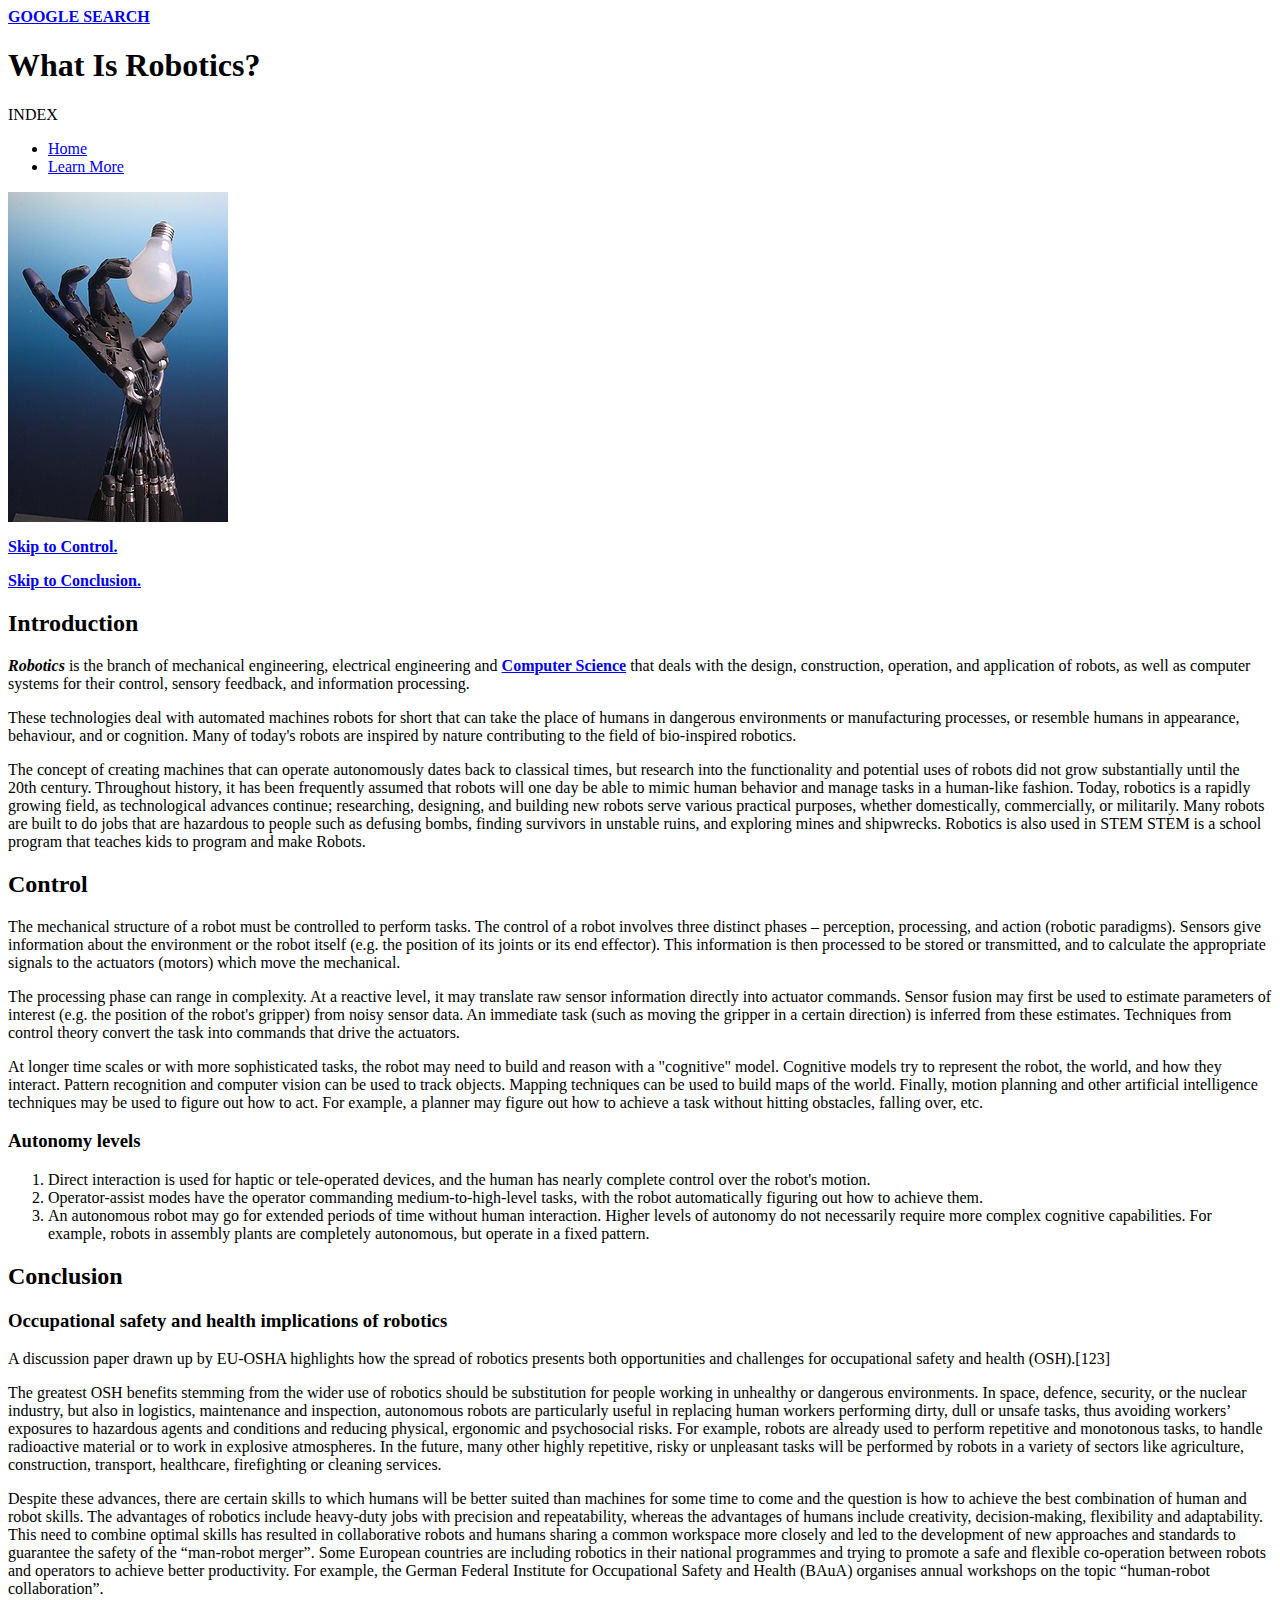
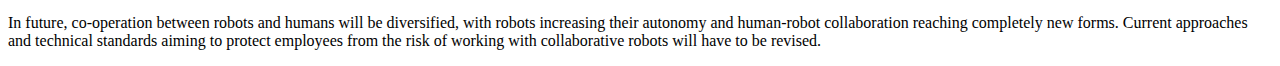
==== index.html @ 0c058b3e "fixed the error of the validator" ====
<!DOCKTYPE html>

<html>
<head>
	<title>ROBOTICS</title>
	
</head>
<body>
	<a href="http://google.com"><STRONG>GOOGLE SEARCH</STRONG></a>
	
	<h1> What Is Robotics? </h1>
	
	<p>INDEX<p>
	<nav>
		<ul>
			<li><a href="/">Home</a></li>
			<li><a href="/learn">Learn More</a></li>
		</ul>
	</nav>
			
		<img src="images/RoboHand.jpg" alt="A Robot Hand (Holding a bulb)">
		
		<p><a href="#control"><strong>Skip to Control.</strong></a></p>
		<p><a href="#conclusion"><strong>Skip to Conclusion.</strong></a></p>
		
		<h2> Introduction </h2>		
		
			<p> <strong><em>Robotics</em></strong> is the branch of mechanical engineering, electrical engineering and 
			<a href="/learn/computerscience"><strong>Computer Science</strong></a> that deals with the design, construction, operation, and application of 
			robots, as well as computer systems for their control, sensory feedback, and information processing.</p>
			
			<p>These technologies deal with automated machines robots for short that can take the place of humans 
			in dangerous environments or manufacturing processes, or resemble humans in appearance, behaviour, and or cognition. 
			Many of today's robots are inspired by nature contributing to the field 
			of bio-inspired robotics.</p>
			
			<p>The concept of creating machines that can operate autonomously dates back to classical times, but research into the functionality and 
			potential uses of robots did not grow substantially until the 20th century. Throughout history, it has been frequently assumed that 
			robots will one day be able to mimic human behavior and manage tasks in a human-like fashion. Today, robotics is a rapidly growing field, 
			as technological advances continue; researching, designing, and building new robots serve various practical purposes, whether domestically, 
			commercially, or militarily. Many robots are built to do jobs that are hazardous to people such as defusing bombs, finding survivors in unstable 
			ruins, and exploring mines and shipwrecks. Robotics is also used in STEM STEM is a school program that teaches kids to program and make Robots.</p>
			
			
		<h2 id="control">Control</h2>		
			<p>The mechanical structure of a robot must be controlled to perform tasks. The control of a robot involves three distinct phases – perception, 
			processing, and action (robotic paradigms). Sensors give information about the environment or the robot itself (e.g. the position of its joints 
			or its end effector). This information is then processed to be stored or transmitted, and to calculate the appropriate signals to the actuators 
			(motors) which move the mechanical.</p>
			
			<p>The processing phase can range in complexity. At a reactive level, it may translate raw sensor information directly into actuator commands. 
			Sensor fusion may first be used to estimate parameters of interest (e.g. the position of the robot's gripper) from noisy sensor data. 
			An immediate task (such as moving the gripper in a certain direction) is inferred from these estimates. Techniques from control theory convert 
			the task into commands that drive the actuators.</p>
			
			<p>At longer time scales or with more sophisticated tasks, the robot may need to build and reason with a "cognitive" model. Cognitive models 
			try to represent the robot, the world, and how they interact. Pattern recognition and computer vision can be used to track objects. Mapping 
			techniques can be used to build maps of the world. Finally, motion planning and other artificial intelligence techniques may be used to figure 
			out how to act. For example, a planner may figure out how to achieve a task without hitting obstacles, falling over, etc.</p>
			
			
			<h3>Autonomy levels</h3>
				<ol>
					<li>Direct interaction is used for haptic or tele-operated devices, and the human has nearly complete control over the robot's motion.</li>
					
					<li>Operator-assist modes have the operator commanding medium-to-high-level tasks, with the robot automatically figuring out how to achieve them.</li>
					
					<li>An autonomous robot may go for extended periods of time without human interaction. Higher levels of autonomy do not necessarily require more complex 
					cognitive capabilities. For example, robots in assembly plants are completely autonomous, but operate in a fixed pattern.</li>
				</ol>
			
			
		<h2 id="conclusion">Conclusion</h2>		
			<h3>Occupational safety and health implications of robotics</h3>
				
				<p>A discussion paper drawn up by EU-OSHA highlights how the spread of robotics presents both opportunities and challenges for occupational safety and health (OSH).[123]</p>
				
				<p>The greatest OSH benefits stemming from the wider use of robotics should be substitution for people working in unhealthy or dangerous environments. 
				In space, defence, security, or the nuclear industry, but also in logistics, maintenance and inspection, autonomous robots are particularly useful in 
				replacing human workers performing dirty, dull or unsafe tasks, thus avoiding workers’ exposures to hazardous agents and conditions and reducing physical, 
				ergonomic and psychosocial risks. For example, robots are already used to perform repetitive and monotonous tasks, to handle radioactive material or to work 
				in explosive atmospheres. In the future, many other highly repetitive, risky or unpleasant tasks will be performed by robots in a variety of sectors like 
				agriculture, construction, transport, healthcare, firefighting or cleaning services.</p>
				
				<p>Despite these advances, there are certain skills to which humans will be better suited than machines for some time to come and the question is how to 
				achieve the best combination of human and robot skills. The advantages of robotics include heavy-duty jobs with precision and repeatability, whereas 
				the advantages of humans include creativity, decision-making, flexibility and adaptability. This need to combine optimal skills has resulted in 
				collaborative robots and humans sharing a common workspace more closely and led to the development of new approaches and standards to guarantee the 
				safety of the “man-robot merger”. Some European countries are including robotics in their national programmes and trying to promote a safe and flexible 
				co-operation between robots and operators to achieve better productivity. For example, the German Federal Institute for Occupational Safety and Health 
				(BAuA) organises annual workshops on the topic “human-robot collaboration”.</p>
				
				<p>In future, co-operation between robots and humans will be diversified, with robots increasing their autonomy and human-robot collaboration reaching 
				completely new forms. Current approaches and technical standards aiming to protect employees from the risk of working with collaborative robots will 
				have to be revised.</p>
		
</body>	

</html>
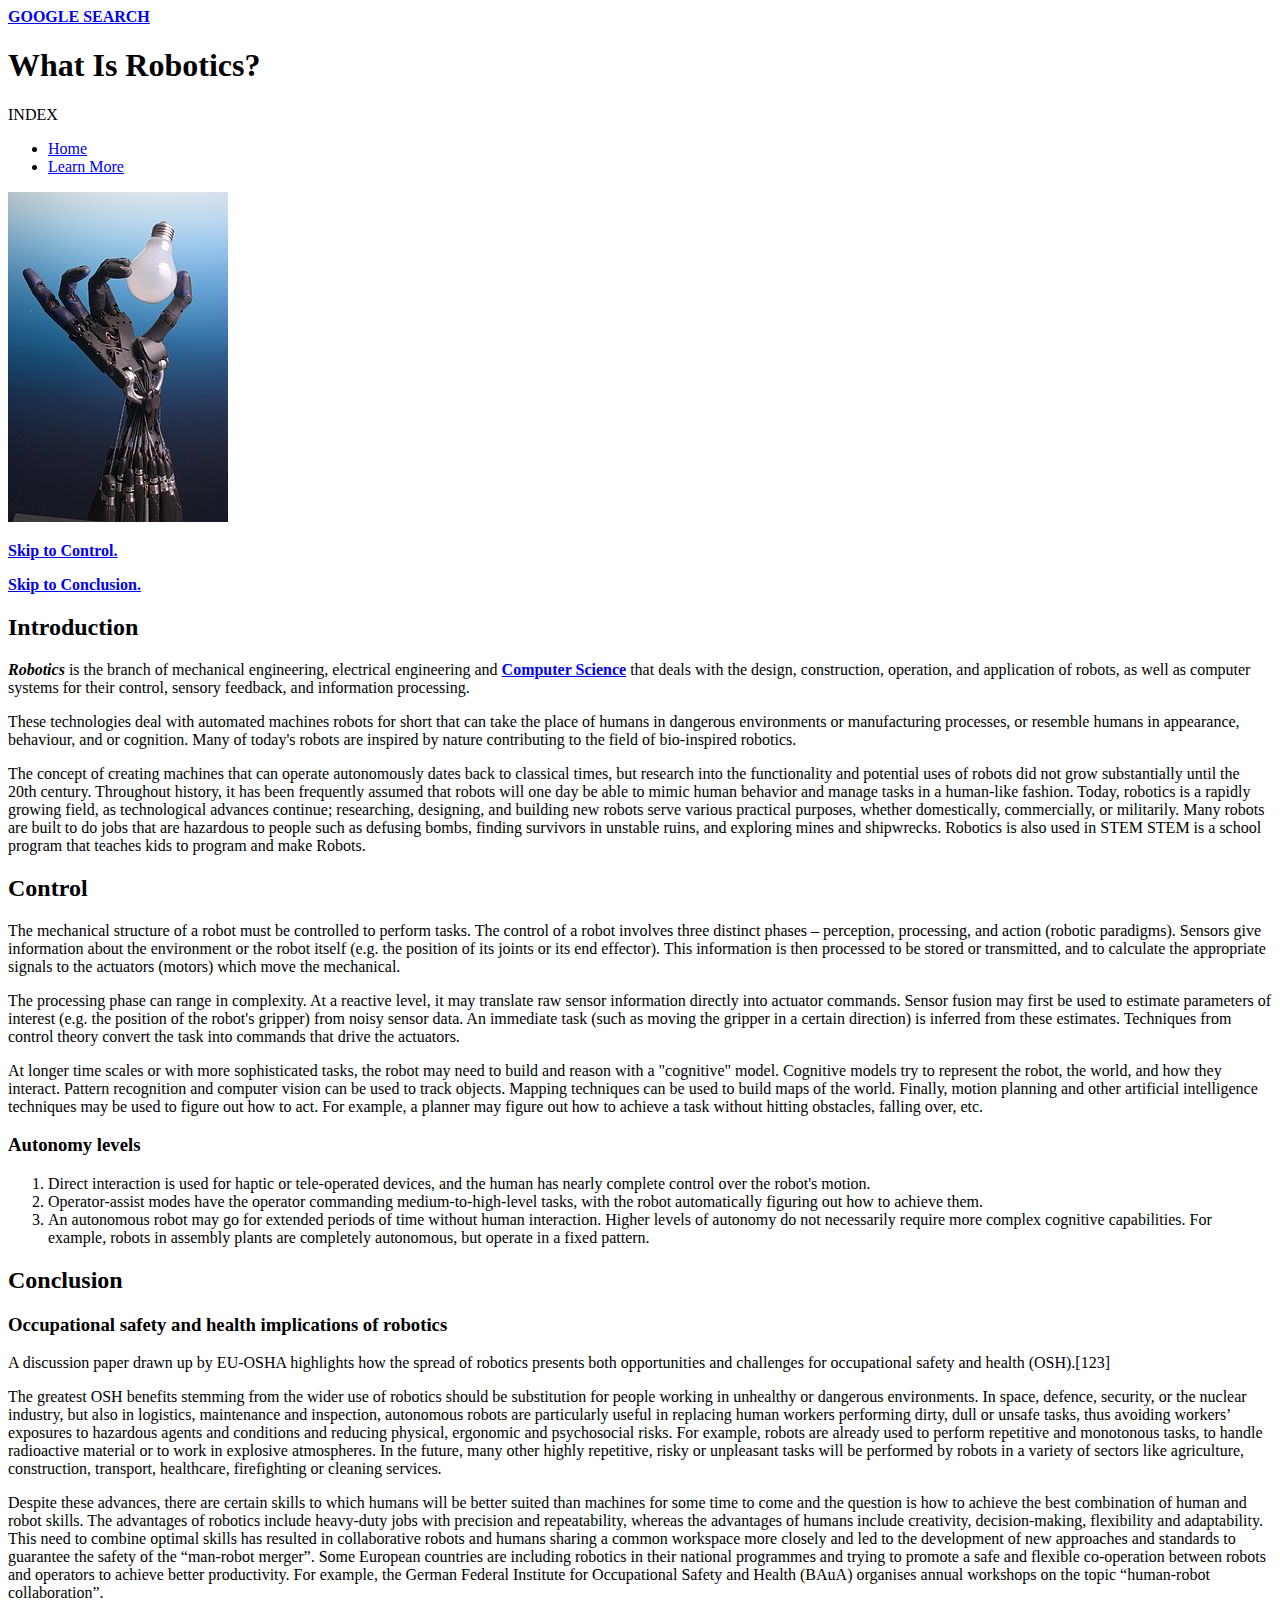
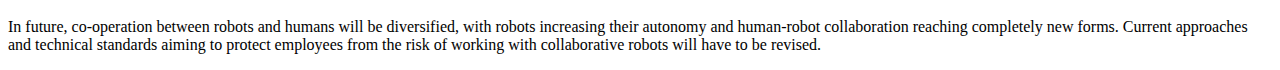
==== commit 3a280dbd: "FIXED DOCKTEST TO DOCTYPE" ====
--- a/index.html
+++ b/index.html
@@ -1,4 +1,4 @@
-<!DOCKTYPE html>
+<!DOCTYPE html>
 
 <html>
 <head>
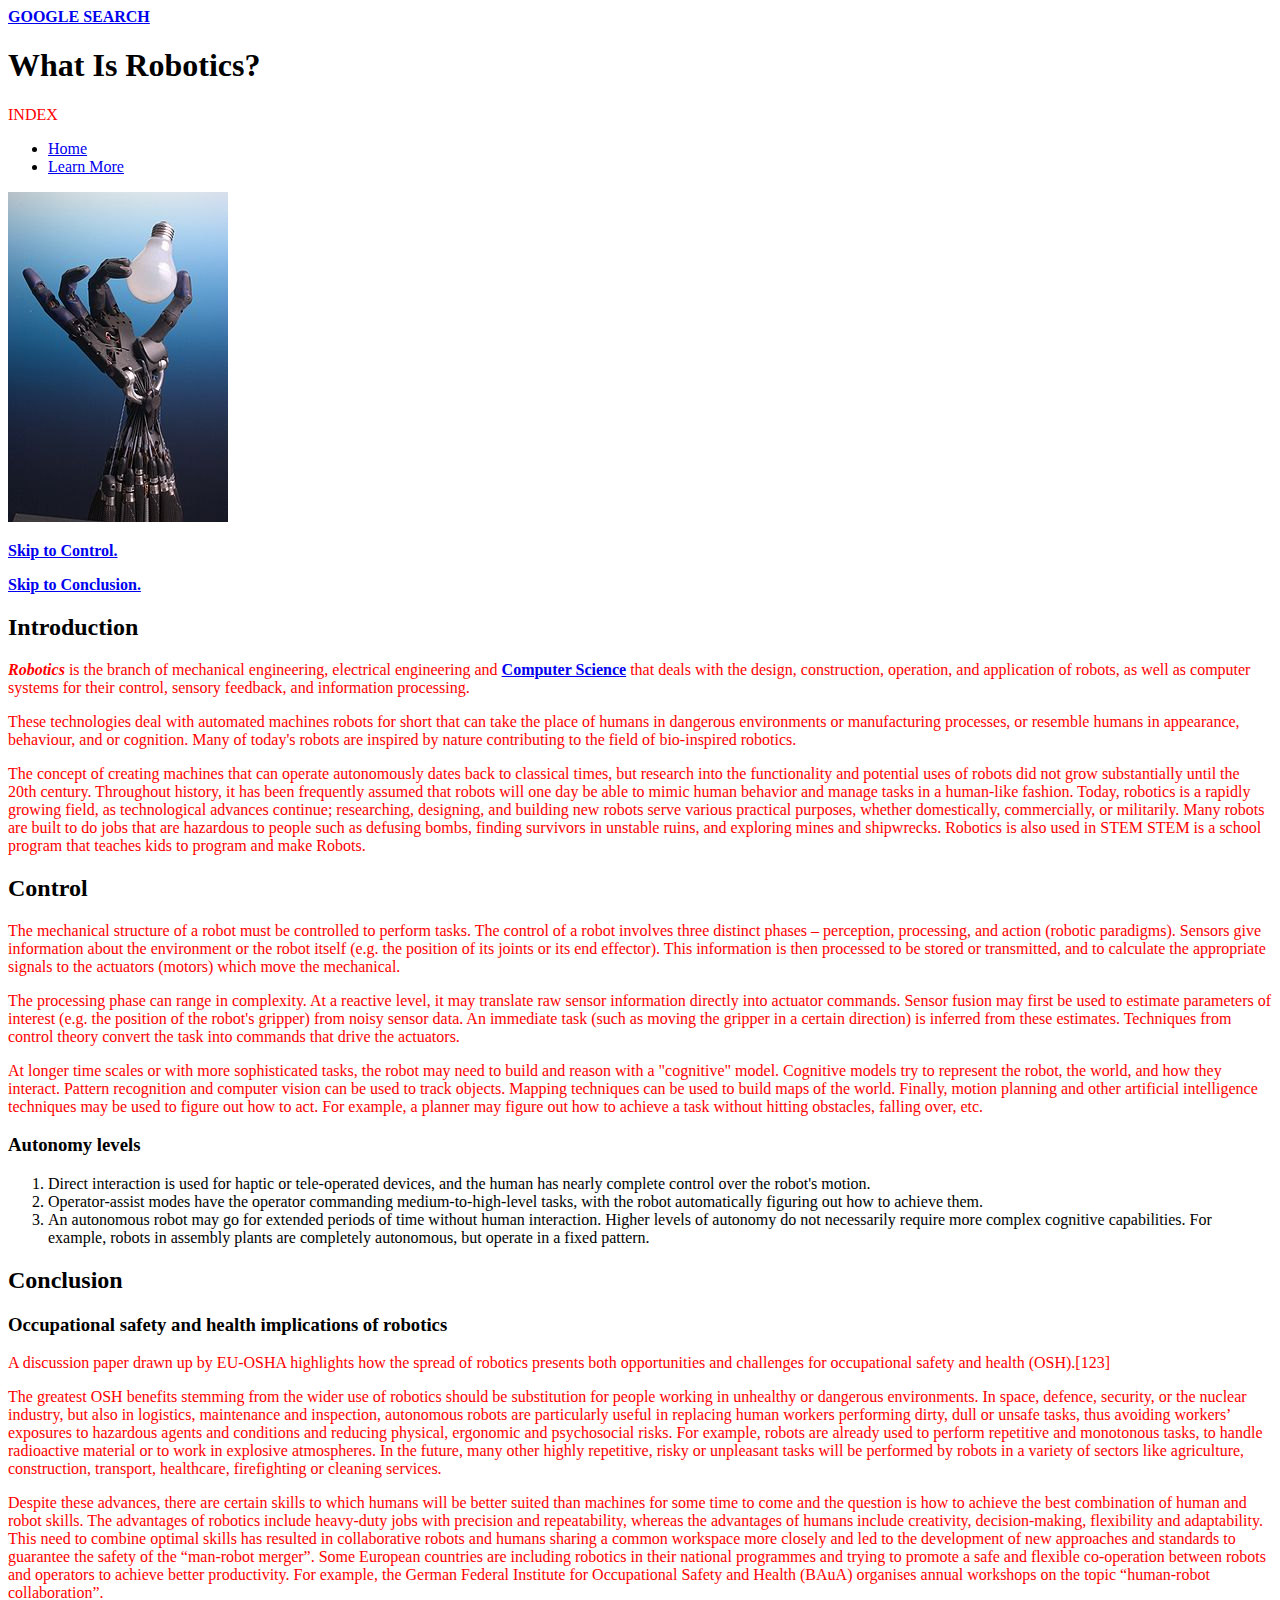
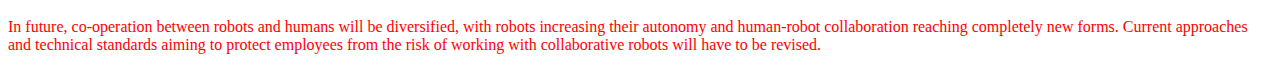
==== commit 7d67d75e: "bit of css" ====
--- a/index.html
+++ b/index.html
@@ -3,6 +3,7 @@
 <html>
 <head>
 	<title>ROBOTICS</title>
+	<link rel="stylesheet" href="css/color.css">
 	
 </head>
 <body>
--- a/css/color.css
+++ b/css/color.css
@@ -0,0 +1,3 @@
+p {
+	color: red;
+}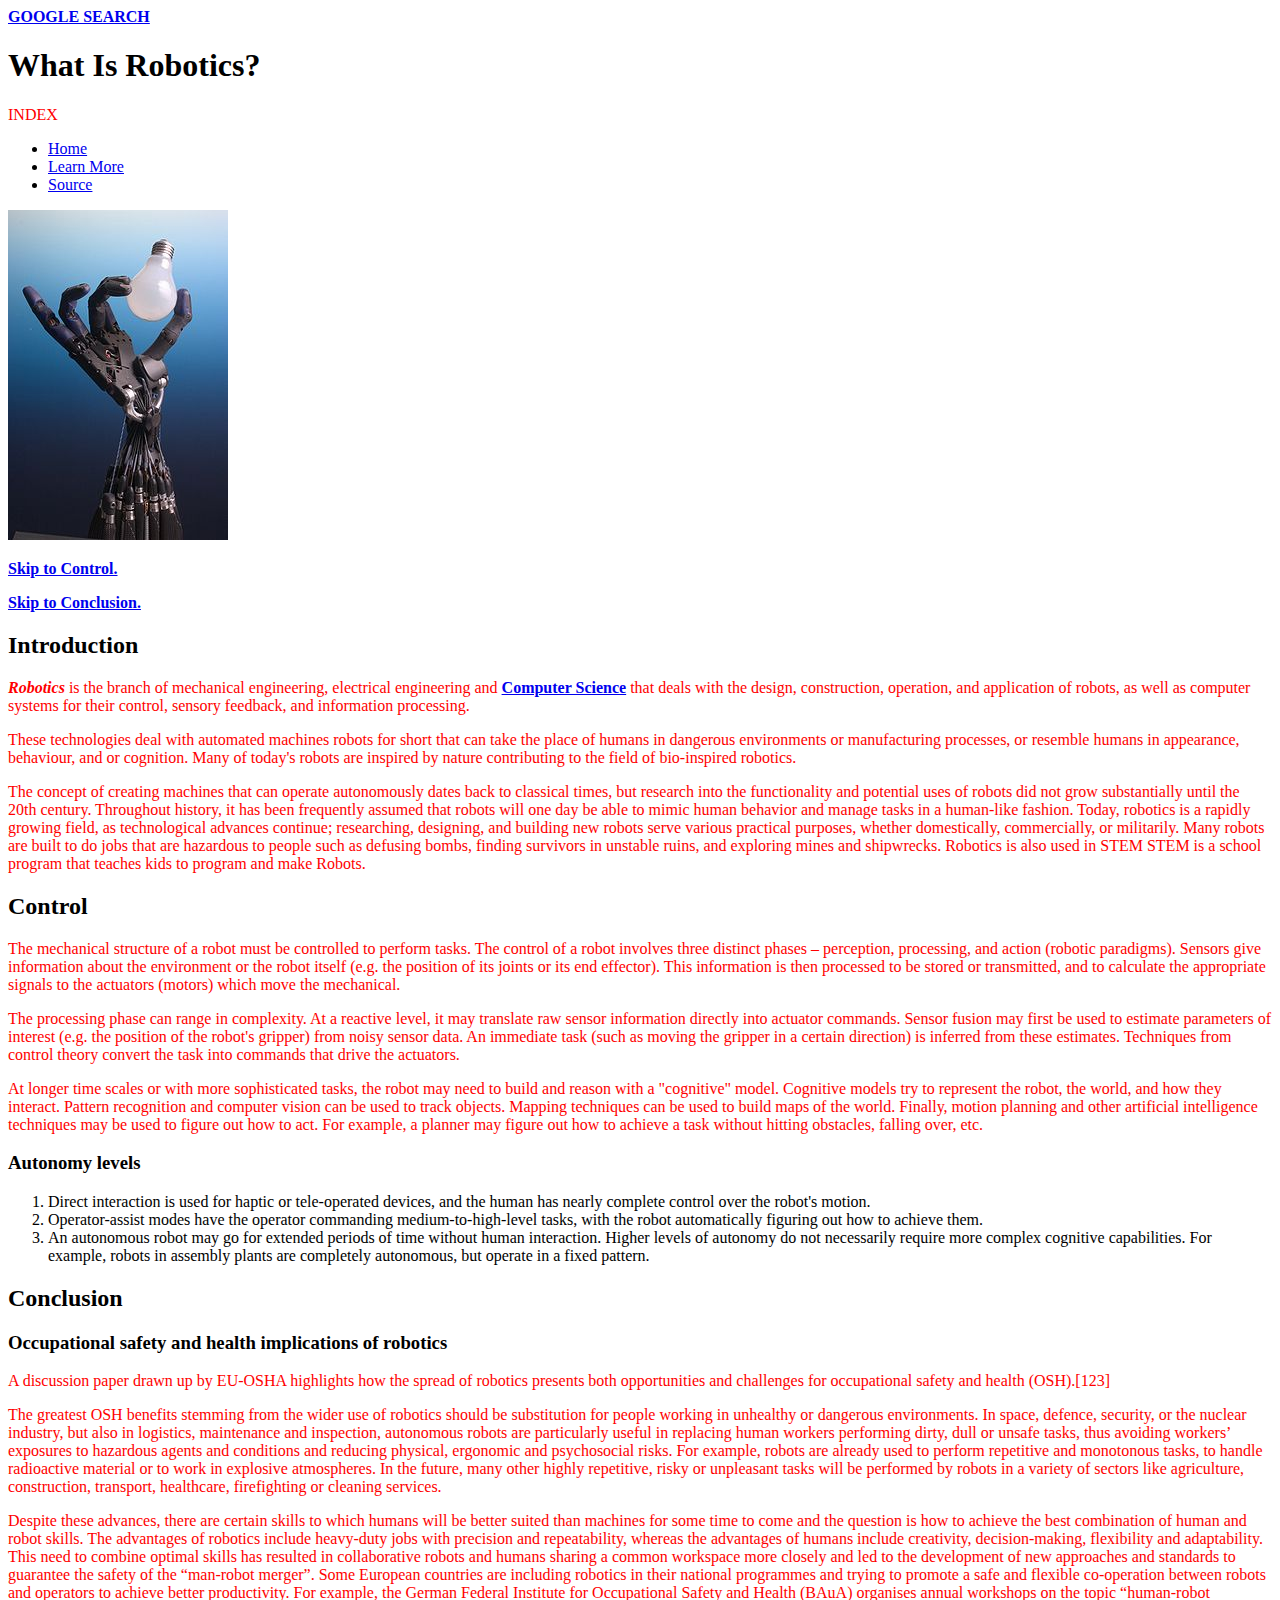
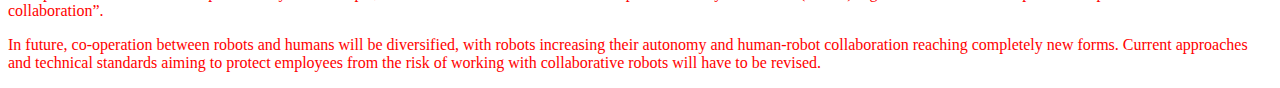
==== commit b055777d: "think done" ====
--- a/index.html
+++ b/index.html
@@ -11,11 +11,12 @@
 	
 	<h1> What Is Robotics? </h1>
 	
-	<p>INDEX<p>
+	<p>INDEX</p>
 	<nav>
 		<ul>
 			<li><a href="/">Home</a></li>
 			<li><a href="/learn">Learn More</a></li>
+			<li><a href="/source">Source</a></li>
 		</ul>
 	</nav>
 			
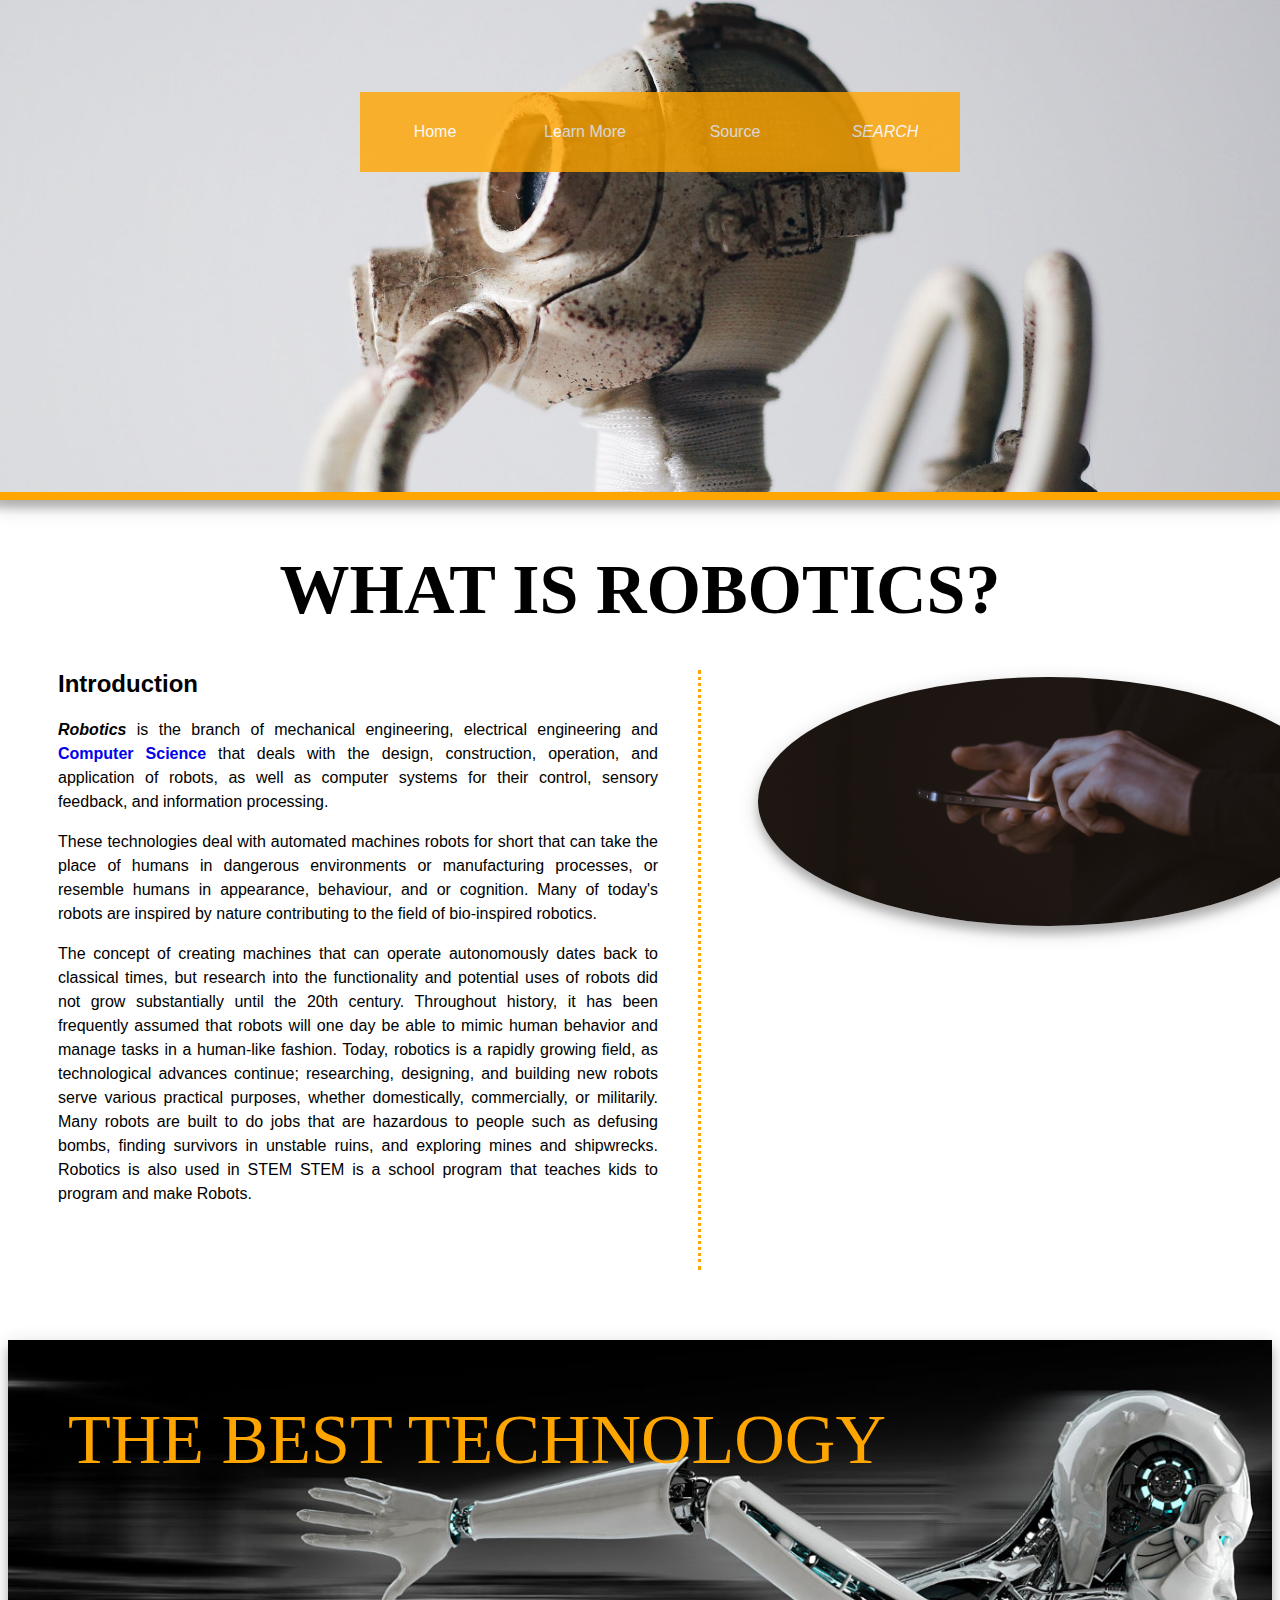
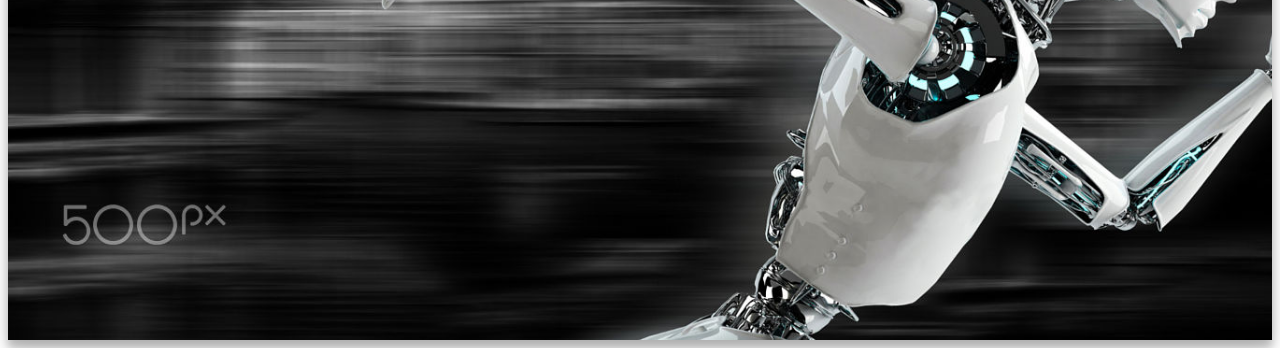
==== commit e6d3fd01: "almost done css" ====
--- a/index.html
+++ b/index.html
@@ -3,98 +3,63 @@
 <html>
 <head>
 	<title>ROBOTICS</title>
-	<link rel="stylesheet" href="css/color.css">
+	<link rel="stylesheet" href="css/main.css">
 	
 </head>
 <body>
-	<a href="http://google.com"><STRONG>GOOGLE SEARCH</STRONG></a>
-	
-	<h1> What Is Robotics? </h1>
-	
-	<p>INDEX</p>
-	<nav>
-		<ul>
-			<li><a href="/">Home</a></li>
-			<li><a href="/learn">Learn More</a></li>
-			<li><a href="/source">Source</a></li>
-		</ul>
-	</nav>
-			
-		<img src="images/RoboHand.jpg" alt="A Robot Hand (Holding a bulb)">
 		
-		<p><a href="#control"><strong>Skip to Control.</strong></a></p>
-		<p><a href="#conclusion"><strong>Skip to Conclusion.</strong></a></p>
+		<div id="addsimage">
+				<ul>
+					<li><a href="/">Home</a></li>
+					<li><a>Learn More</a>
+						<ul>
+							<li><a href="/learn/mechatronics">Mechatronics</a></li>
+							<li><a href="/learn/computerscience">Computer Science</a></li>
+						</ul>
+					</li>
+						
+					<li><a href="/source">Source</a></li>						
+					<li><a href="http://google.com"><em>SEARCH</em></a>
+				</ul>
+		</div>
+
 		
-		<h2> Introduction </h2>		
-		
-			<p> <strong><em>Robotics</em></strong> is the branch of mechanical engineering, electrical engineering and 
-			<a href="/learn/computerscience"><strong>Computer Science</strong></a> that deals with the design, construction, operation, and application of 
-			robots, as well as computer systems for their control, sensory feedback, and information processing.</p>
-			
-			<p>These technologies deal with automated machines robots for short that can take the place of humans 
-			in dangerous environments or manufacturing processes, or resemble humans in appearance, behaviour, and or cognition. 
-			Many of today's robots are inspired by nature contributing to the field 
-			of bio-inspired robotics.</p>
-			
-			<p>The concept of creating machines that can operate autonomously dates back to classical times, but research into the functionality and 
-			potential uses of robots did not grow substantially until the 20th century. Throughout history, it has been frequently assumed that 
-			robots will one day be able to mimic human behavior and manage tasks in a human-like fashion. Today, robotics is a rapidly growing field, 
-			as technological advances continue; researching, designing, and building new robots serve various practical purposes, whether domestically, 
-			commercially, or militarily. Many robots are built to do jobs that are hazardous to people such as defusing bombs, finding survivors in unstable 
-			ruins, and exploring mines and shipwrecks. Robotics is also used in STEM STEM is a school program that teaches kids to program and make Robots.</p>
+		<div id="freedom_edit">
+			<h1> WHAT IS ROBOTICS? </h1>
+					
+			<div id="layer">
+				<img id="phone_img" src="images/phone.jpg" alt="holding a phone" width= 50% height=50%>
+			</div>
 			
 			
-		<h2 id="control">Control</h2>		
-			<p>The mechanical structure of a robot must be controlled to perform tasks. The control of a robot involves three distinct phases – perception, 
-			processing, and action (robotic paradigms). Sensors give information about the environment or the robot itself (e.g. the position of its joints 
-			or its end effector). This information is then processed to be stored or transmitted, and to calculate the appropriate signals to the actuators 
-			(motors) which move the mechanical.</p>
+			<div id="box_for_paragraphs">
+				<h2> Introduction </h2>		
 			
-			<p>The processing phase can range in complexity. At a reactive level, it may translate raw sensor information directly into actuator commands. 
-			Sensor fusion may first be used to estimate parameters of interest (e.g. the position of the robot's gripper) from noisy sensor data. 
-			An immediate task (such as moving the gripper in a certain direction) is inferred from these estimates. Techniques from control theory convert 
-			the task into commands that drive the actuators.</p>
-			
-			<p>At longer time scales or with more sophisticated tasks, the robot may need to build and reason with a "cognitive" model. Cognitive models 
-			try to represent the robot, the world, and how they interact. Pattern recognition and computer vision can be used to track objects. Mapping 
-			techniques can be used to build maps of the world. Finally, motion planning and other artificial intelligence techniques may be used to figure 
-			out how to act. For example, a planner may figure out how to achieve a task without hitting obstacles, falling over, etc.</p>
-			
-			
-			<h3>Autonomy levels</h3>
-				<ol>
-					<li>Direct interaction is used for haptic or tele-operated devices, and the human has nearly complete control over the robot's motion.</li>
+					<p> <strong><em>Robotics</em></strong> is the branch of mechanical engineering, electrical engineering and 
+					<a id="compsci" href="/learn/computerscience"><strong>Computer Science</strong></a> that deals with the design, construction, operation, and application of 
+					robots, as well as computer systems for their control, sensory feedback, and information processing.</p>
 					
-					<li>Operator-assist modes have the operator commanding medium-to-high-level tasks, with the robot automatically figuring out how to achieve them.</li>
+					<p>These technologies deal with automated machines robots for short that can take the place of humans 
+					in dangerous environments or manufacturing processes, or resemble humans in appearance, behaviour, and or cognition. 
+					Many of today's robots are inspired by nature contributing to the field 
+					of bio-inspired robotics.</p>
 					
-					<li>An autonomous robot may go for extended periods of time without human interaction. Higher levels of autonomy do not necessarily require more complex 
-					cognitive capabilities. For example, robots in assembly plants are completely autonomous, but operate in a fixed pattern.</li>
-				</ol>
-			
-			
-		<h2 id="conclusion">Conclusion</h2>		
-			<h3>Occupational safety and health implications of robotics</h3>
+					<p>The concept of creating machines that can operate autonomously dates back to classical times, but research into the functionality and 
+					potential uses of robots did not grow substantially until the 20th century. Throughout history, it has been frequently assumed that 
+					robots will one day be able to mimic human behavior and manage tasks in a human-like fashion. Today, robotics is a rapidly growing field, 
+					as technological advances continue; researching, designing, and building new robots serve various practical purposes, whether domestically, 
+					commercially, or militarily. Many robots are built to do jobs that are hazardous to people such as defusing bombs, finding survivors in unstable 
+					ruins, and exploring mines and shipwrecks. Robotics is also used in STEM STEM is a school program that teaches kids to program and make Robots.</p>
+			</div>
+		</div>
+		
+		<div id="robo_img">
+			<p> THE BEST TECHNOLOGY</p>
+		</div>
+		
 				
-				<p>A discussion paper drawn up by EU-OSHA highlights how the spread of robotics presents both opportunities and challenges for occupational safety and health (OSH).[123]</p>
-				
-				<p>The greatest OSH benefits stemming from the wider use of robotics should be substitution for people working in unhealthy or dangerous environments. 
-				In space, defence, security, or the nuclear industry, but also in logistics, maintenance and inspection, autonomous robots are particularly useful in 
-				replacing human workers performing dirty, dull or unsafe tasks, thus avoiding workers’ exposures to hazardous agents and conditions and reducing physical, 
-				ergonomic and psychosocial risks. For example, robots are already used to perform repetitive and monotonous tasks, to handle radioactive material or to work 
-				in explosive atmospheres. In the future, many other highly repetitive, risky or unpleasant tasks will be performed by robots in a variety of sectors like 
-				agriculture, construction, transport, healthcare, firefighting or cleaning services.</p>
-				
-				<p>Despite these advances, there are certain skills to which humans will be better suited than machines for some time to come and the question is how to 
-				achieve the best combination of human and robot skills. The advantages of robotics include heavy-duty jobs with precision and repeatability, whereas 
-				the advantages of humans include creativity, decision-making, flexibility and adaptability. This need to combine optimal skills has resulted in 
-				collaborative robots and humans sharing a common workspace more closely and led to the development of new approaches and standards to guarantee the 
-				safety of the “man-robot merger”. Some European countries are including robotics in their national programmes and trying to promote a safe and flexible 
-				co-operation between robots and operators to achieve better productivity. For example, the German Federal Institute for Occupational Safety and Health 
-				(BAuA) organises annual workshops on the topic “human-robot collaboration”.</p>
-				
-				<p>In future, co-operation between robots and humans will be diversified, with robots increasing their autonomy and human-robot collaboration reaching 
-				completely new forms. Current approaches and technical standards aiming to protect employees from the risk of working with collaborative robots will 
-				have to be revised.</p>
+		
+		
 		
 </body>	
 
--- a/css/main.css
+++ b/css/main.css
@@ -0,0 +1,130 @@
+body {
+	font-family: areal, sans-serif;
+	color: orange;	
+}
+
+#addsimage {
+	margin: -16px;
+	padding: 0;
+	margin-bottom: 50px;
+    border-bottom: solid 8px;
+    border-color: orange;
+	height: 500px;
+	background: grey;
+	background: url("../images/index.jpg");
+	background-size: cover;
+	box-shadow: 0 8px 8px 0 rgba(0, 0, 0, 0.2), 0 6px 20px 0 rgba(0, 0, 0, 0.19);
+}
+
+#addsimage {
+	text-align: center;
+}
+
+/* ----------------------- All Of This Is NAVBAR's Script -------------------------*/
+	
+#addsimage ul {
+	margin-top: 100px;
+	display: inline-block;
+	list-style: none;
+	opacity: 0.8;
+}
+
+#addsimage ul li{
+	height: 80px;
+	width: 150px;
+	background-color: orange;
+	line-height: 80px;
+	text-align: center;
+	float: left;
+}
+
+#addsimage ul li a {
+	text-decoration: none;
+	color: white;
+	display: block;
+}
+
+#addsimage ul li a:hover {
+	background-color: black;
+	transition: all 0.6s;
+}
+
+#addsimage ul ul {
+	margin: 0px;
+	padding: 0px;
+	display: none;
+}
+
+#addsimage ul li:hover > ul {
+	display: block;
+}
+
+#addsimage ul ul li a {
+	background: #1a1a1a;
+}
+
+#addsimage ul ul li a:hover {
+	background: red;
+	transition: all 0.3s;
+}
+
+/*--------------------------------------------------------------*/
+
+#freedom_edit {
+	margin: 50px;
+}
+
+#freedom_edit p {
+	text-align: center-left;
+}
+
+#phone_img {
+	margin-left: 700px;
+    border-radius: 50%;
+	box-shadow: 0 8px 8px 0 rgba(0, 0, 0, 0.2), 0 6px 20px 0 rgba(0, 0, 0, 0.19);
+}
+
+h1 {
+	font-family: Agency FB;
+	font-size: 70px;
+	text-align: center;
+	color: black;
+}
+
+#box_for_paragraphs {
+	height: 600px;
+	width: 600px;
+	margin-top: -280px;
+	background: white;
+	border-right: solid 3px orange;
+	border-right-style: dotted;
+	padding-right: 40px;
+	color: black;
+}
+
+#box_for_paragraphs p{
+	text-align: justify;
+	line-height: 1.5;
+}
+
+#box_for_paragraphs p #compsci {
+	text-decoration: none;
+}
+
+#box_for_paragraphs p #compsci:hover {
+	color: red;
+}
+
+#robo_img {
+	height: 600px;
+	background: grey;
+	background: url("../images/roborun.jpg");
+	background-size: cover;
+	box-shadow: 0 8px 8px 0 rgba(0, 0, 0, 0.2), 0 6px 20px 0 rgba(0, 0, 0, 0.19);
+}
+
+#robo_img p {
+	font-family: Agency FB;
+	font-size: 70px;
+	padding: 60px; 
+}